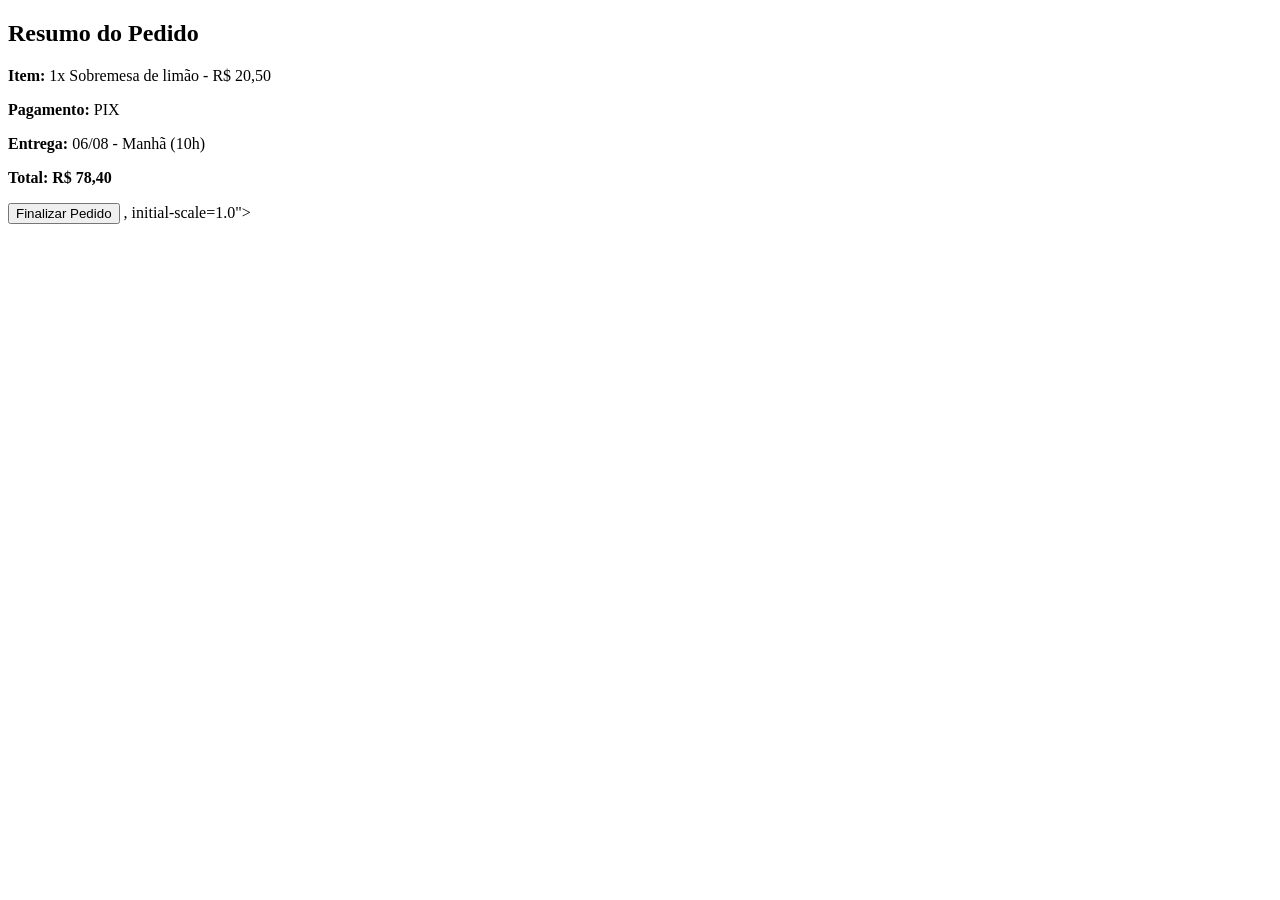
==== marina/carrinho.html @ db4a5488 "Add files via upload" ====
<!DOCTYPE html>
<html lang="en">
<head>
    <meta charset="UTF-8">
    <meta name="viewport" content="width= <section id="carrinho">
        <h2>Resumo do Pedido</h2>
        <p><strong>Item:</strong> 1x Sobremesa de limão - R$ 20,50</p>
        <p><strong>Pagamento:</strong> PIX</p>
        <p><strong>Entrega:</strong> 06/08 - Manhã (10h)</p>
        <p><strong>Total: R$ 78,40</strong></p>
        <button>Finalizar Pedido</button>
    </section>, initial-scale=1.0">
    <title>Document</title>
</head>
<body>
    
</body>
</html>
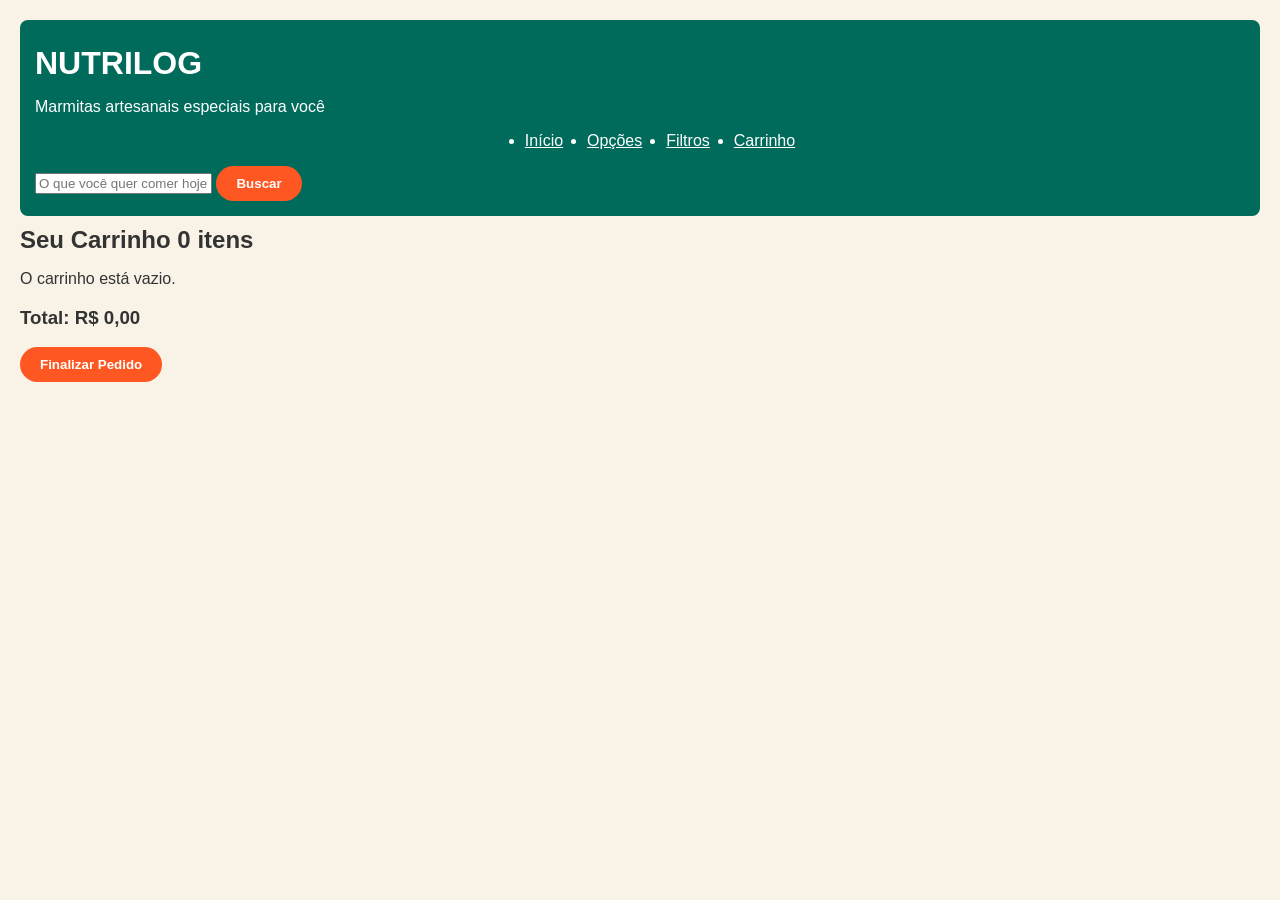
==== commit 186797ba: "Add files via upload" ====
--- a/marina/carrinho.html
+++ b/marina/carrinho.html
@@ -1,18 +1,43 @@
 <!DOCTYPE html>
-<html lang="en">
+<html lang="pt-BR">
 <head>
     <meta charset="UTF-8">
-    <meta name="viewport" content="width= <section id="carrinho">
-        <h2>Resumo do Pedido</h2>
-        <p><strong>Item:</strong> 1x Sobremesa de limão - R$ 20,50</p>
-        <p><strong>Pagamento:</strong> PIX</p>
-        <p><strong>Entrega:</strong> 06/08 - Manhã (10h)</p>
-        <p><strong>Total: R$ 78,40</strong></p>
-        <button>Finalizar Pedido</button>
-    </section>, initial-scale=1.0">
-    <title>Document</title>
+    <title>Nutrilog</title>
+    <link rel="stylesheet" href="style.css">
 </head>
+
 <body>
-    
+
+     <header>
+        <h1>NUTRILOG</h1>
+        <p>Marmitas artesanais especiais para você</p>
+        
+        
+        <nav>
+            <ul class="menu">
+                <li><a href="index.html" class="active">Início</a></li>
+                <li><a href="catalogo.html">Opções</a></li>
+                <li><a href="filtros.html">Filtros</a></li>
+                <li><a href="carrinho.html">Carrinho</a></li>
+            </ul>
+        </nav>
+
+       
+        <div class="busca-container">
+            <input type="text" placeholder="O que você quer comer hoje?">
+            <button id="buscar">Buscar</button>
+        </div>
+    </header>
+    <div id="resumo-carrinho" class="caixa-carrinho">
+            <h2>Seu Carrinho <span id="quantidade-itens">0</span> itens</h2>
+            <div id="itens-carrinho">
+                <p class="carrinho-vazio">O carrinho está vazio.</p>
+            </div>
+            <div class="rodape-carrinho">
+                <h3>Total: R$ <span id="valor-total">0,00</span></h3>
+                <button id="btn-finalizar" disabled>Finalizar Pedido</button>
+            </div>
+        </div>
+      <script src="script.js"></script>
 </body>
 </html>
--- a/marina/style.css
+++ b/marina/style.css
@@ -0,0 +1,90 @@
+body {
+    background-color: #F8F3E6;
+    font-family: Arial, sans-serif;
+    color: #333333;
+    margin: 0;
+    padding: 20px;
+        }
+ 
+        header {
+            background-color: #006B5B;
+            color: white;
+            padding: 15px;
+            border-radius: 8px;
+        }
+ 
+        h1, h2 {
+            margin: 10px 0;
+        }
+ 
+       
+        section {
+            background-color: #FFFFFF;
+            padding: 15px;
+            margin-bottom: 20px;
+            border-radius: 8px;
+            border: 1px solid #E0E0E0;
+        }
+ 
+       
+button {
+            background-color: #FF5722;
+            color: white;
+            border: none;
+            padding: 10px 20px;
+            font-weight: bold;
+            border-radius: 20px;
+            cursor: pointer;
+        }
+ 
+button:hover {
+            background-color: #E04818;
+        }
+ 
+.Opções{
+    display: flex;            
+    align-items: center;      
+    gap: 15px;                
+    margin-bottom: 15px;      
+}
+ 
+.Opções img{
+    width: 200px;              
+    height: 200px;              
+    object-fit: cover;        
+    border-radius: 20px;      
+}
+ 
+.comida {
+            background-color: #eed6d68f;
+            color: rgb(0, 0, 0);
+            border: none;
+            padding: 10px 20px;
+            font-weight: bold;
+            font-size: 20px;
+            border-radius: 0px;
+            cursor: pointer;
+             width: 700px;              
+    height: 100px;  
+   
+        }
+ 
+.comida:hover {
+    background-color: #ceb4b4;
+}
+ 
+        .menu {
+            display: flex;            
+            align-items: center;  
+            gap: 1.5rem;
+            justify-content: center;  
+ 
+        }
+ 
+        .menu a {
+            color: white;
+        }
+        .buscar {
+            justify-content: center;
+        }
+       
